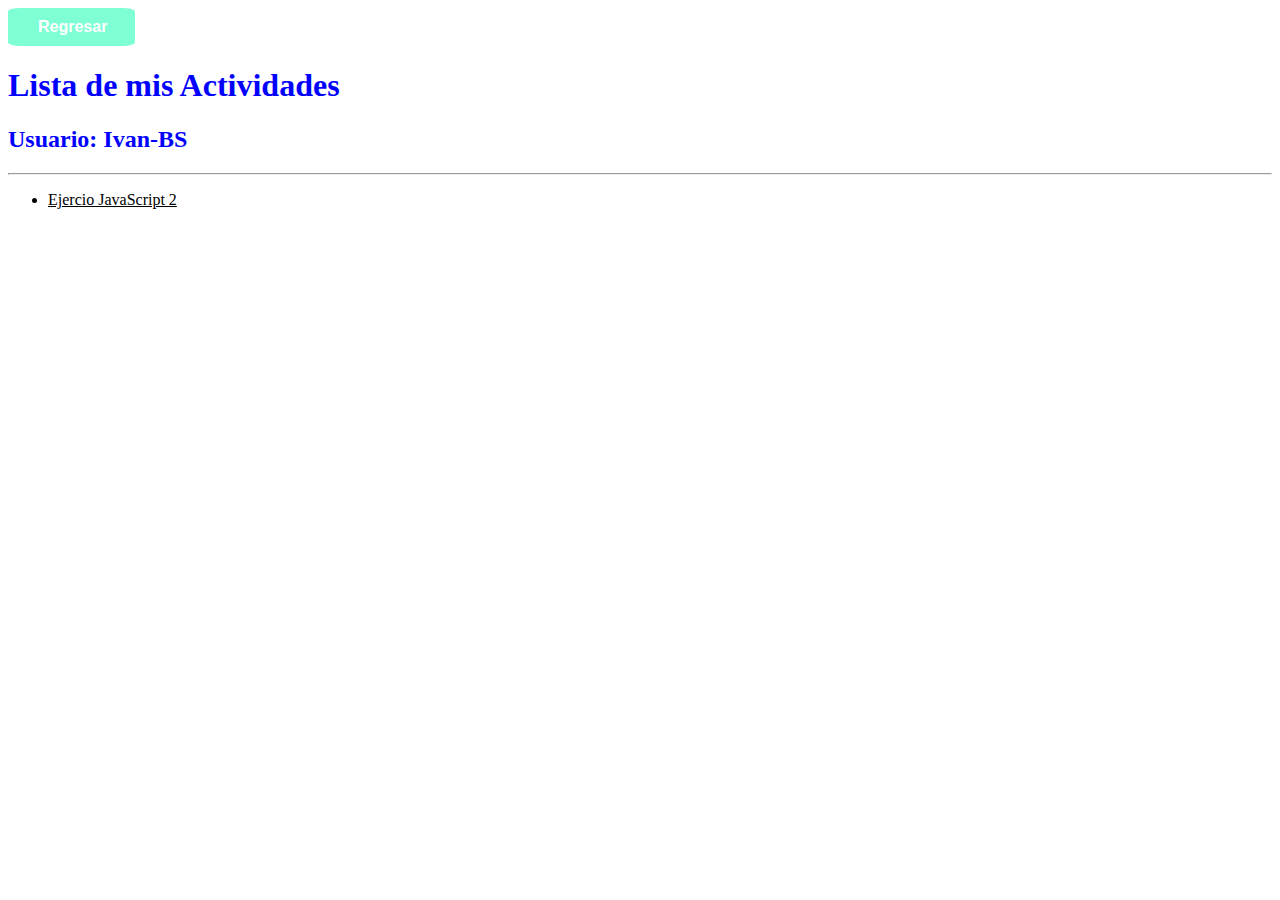
==== index.html @ cfb76f48 "Añadí index" ====
<!DOCTYPE html>
<html lang="en">
<head>
    <meta charset="UTF-8">
    <meta http-equiv="X-UA-Compatible" content="IE=edge">
    <meta name="viewport" content="width=device-width, initial-scale=1.0">
    <title>Ivan-BS_Actividades</title>
    <link rel="stylesheet" href="css/style.css"/>
</head>
<body>
    <a id="Regresar" href="https://fdw52ad2022.github.io/website52///">Regresar</a>    
    <h1>Lista de mis Actividades</h1>
    <h2>Usuario: Ivan-BS</h1>
    <hr>
    <ul>
        <li><a href="https://fdw52ad2022.github.io/website52/Ivan-BS/js2.html" target="_blank">Ejercio JavaScript 2</li>

    </ul>
</body>
</html>
---- css/style.css ----
h1{
    color: blue;
}

h2{
    color: blue;
}

a{
    color: black;
}

#Regresar {
    display: block;
    width: 67px;
    font-family: Arial, Helvetica, sans-serif;
    font-weight: 700;
    border-radius: 10%;
    padding: 10px 30px; 
    background-color:aquamarine;
    color: white;
    text-decoration: none;

}

#Regresar:hover {
    background-color: transparent;
    border: 2px solid aquamarine;
    color: aquamarine;
    
}

#Regresar_M {
    display: block;
    width: 67px;
    font-family: Arial, Helvetica, sans-serif;
    font-weight: 700;
    border-radius: 10%;
    padding: 10px 30px; 
    background-color:aquamarine;
    color: white;
    text-decoration: none;

}

#Regresar_M:hover {
    background-color: transparent;
    border: 2px solid aquamarine;
    color: aquamarine;
    
}

#H1_M{
    color: blue;
}
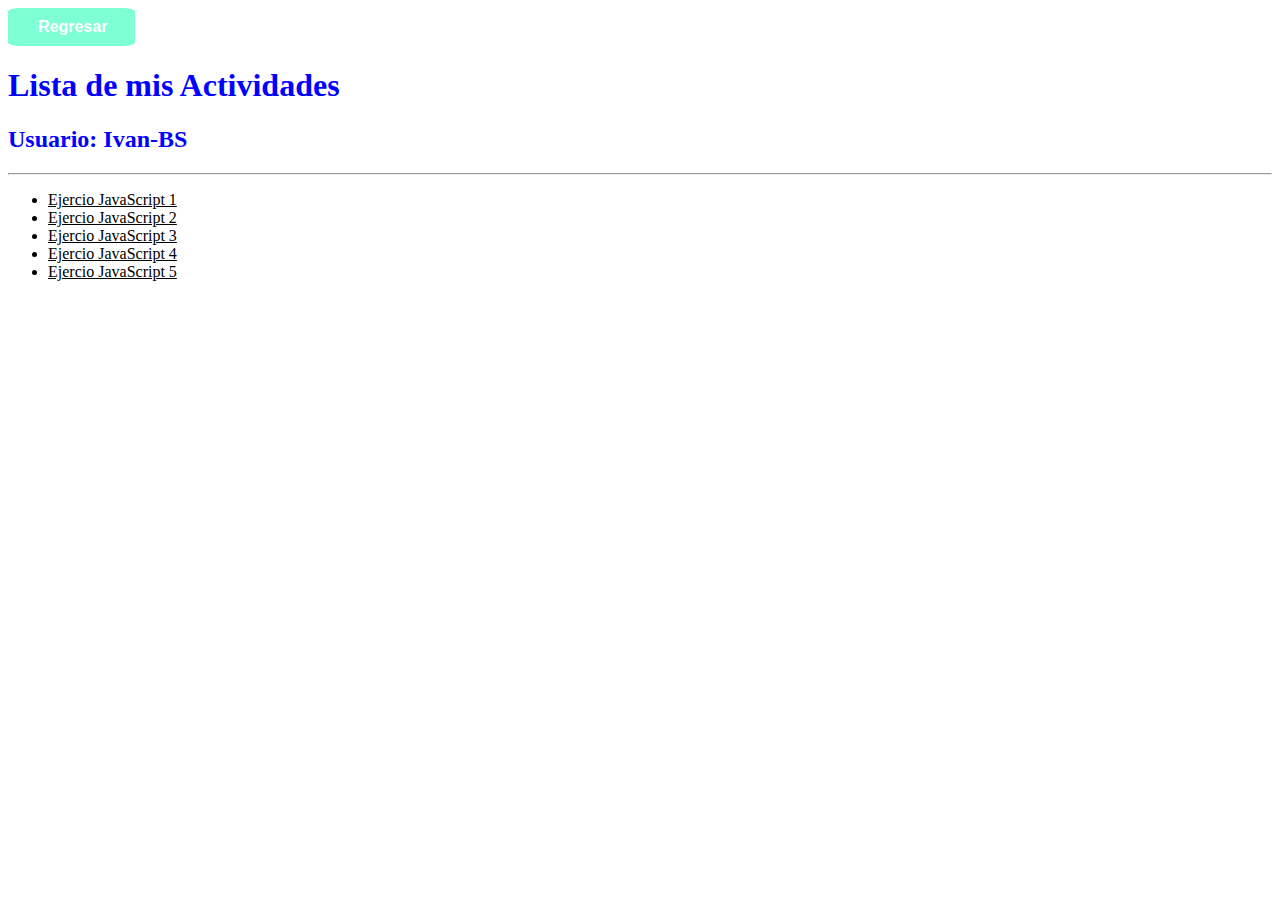
==== commit 9057af64: "Añadí links ejercicios" ====
--- a/index.html
+++ b/index.html
@@ -8,13 +8,16 @@
     <link rel="stylesheet" href="css/style.css"/>
 </head>
 <body>
-    <a id="Regresar" href="https://fdw52ad2022.github.io/website52///">Regresar</a>    
+    <a id="Regresar" href="https://ivan-bs.github.io/Fundadementos-desarrollo-web-/">Regresar</a>
     <h1>Lista de mis Actividades</h1>
     <h2>Usuario: Ivan-BS</h1>
     <hr>
     <ul>
+        <li><a href="https://fdw52ad2022.github.io/website52/Ivan-BS/js1.html" target="_blank">Ejercio JavaScript 1</li>
         <li><a href="https://fdw52ad2022.github.io/website52/Ivan-BS/js2.html" target="_blank">Ejercio JavaScript 2</li>
-
-    </ul>
+        <li><a href="https://ivan-bs.github.io/Fundadementos-desarrollo-web-/js3.html" target="_blank">Ejercio JavaScript 3</li>
+        <li><a href="https://ivan-bs.github.io/Fundadementos-desarrollo-web-/js4.html" target="_blank">Ejercio JavaScript 4</li>
+            <li><a href="https://ivan-bs.github.io/Fundadementos-desarrollo-web-/js5.html" target="_blank">Ejercio JavaScript 5</li>
+</ul>
 </body>
 </html>